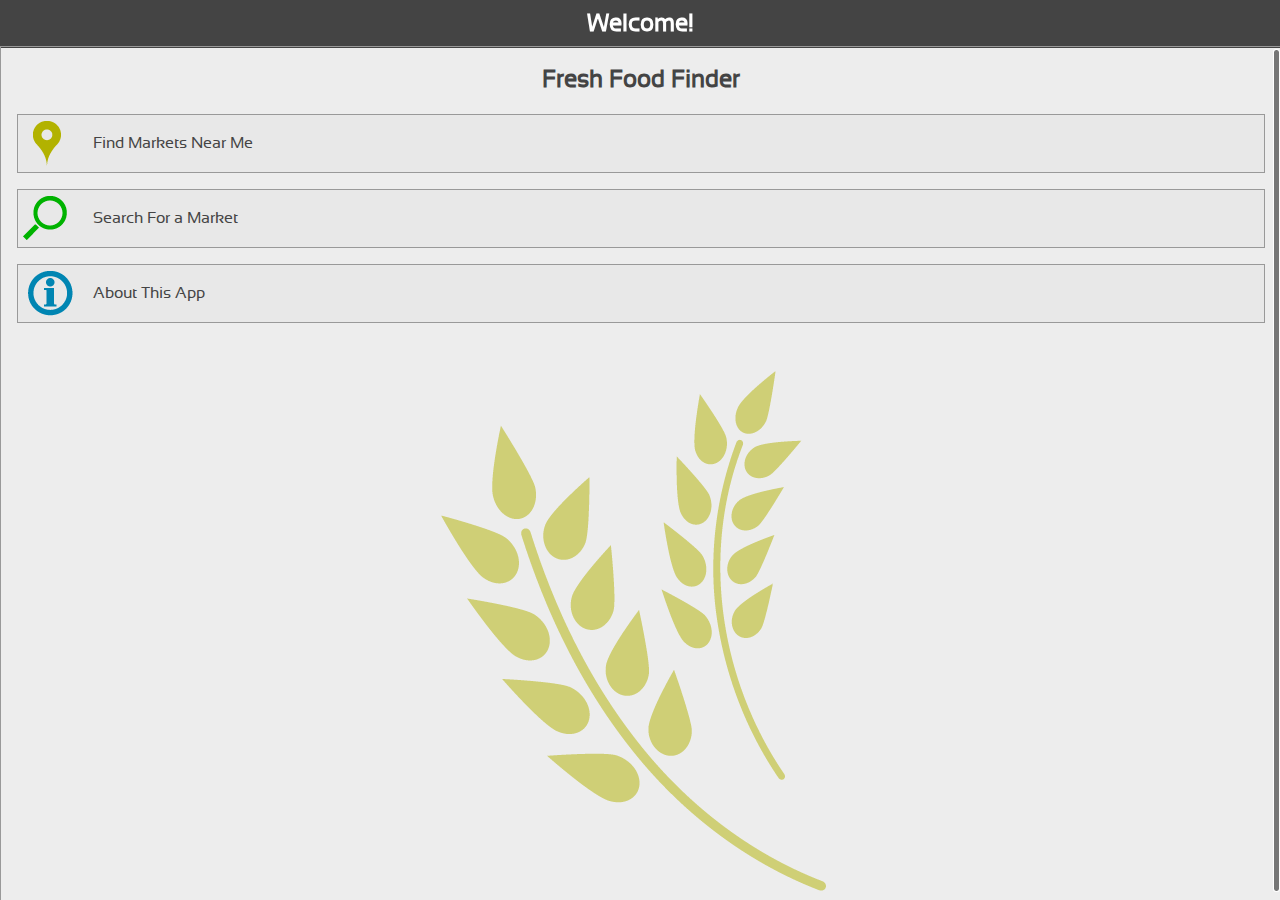
==== index.html @ 046ae22e "all" ====
<!DOCTYPE html>
<html>

    <head>
        <title>Fresh Food Finder</title>
        <meta name="viewport" content="initial-scale=1.0; maximum-scale=1.0; minimum-scale=1.0; user-scalable=no;" />

    	<script src="js/libs/jquery-1.7.1.js"></script>
        <script src="js/libs/jquery.animate-enhanced.js"></script>
    	<script src="js/libs/iscroll.js"></script>
    	<script src="js/libs/noClickDelay.js"></script>
    	<script src="js/libs/mustache.js"></script>
    	
        <link rel="stylesheet" href="js/libs/leaflet/leaflet.css" />
        <!--[if lte IE 8]>
            <link rel="stylesheet" href="js/libs/leaflet/leaflet.ie.css" />
        <![endif]-->
        
        <script src="js/libs/leaflet/leaflet.js"></script>
    	
    	<link rel="stylesheet" href="js/viewnavigator/viewnavigator.css" type="text/css" />
    	<script src="js/viewnavigator/viewnavigator.js"></script>
    	
    	<link rel="stylesheet" href="js/libs/css/activityIndicator.css" type="text/css" />
        
    	<script src="cordova-2.0.0.js"></script> 
        <script src="js/viewAssembler.js"></script>
        <script src="js/application.js"></script>
        
        <link rel="stylesheet" href="assets/fonts/sansation/stylesheet.css" type="text/css" charset="utf-8">
        <link rel="stylesheet" href="assets/styles.css" type="text/css" charset="utf-8">
        
        
    </head>

    <body></body>

</html>
---- js/libs/leaflet/leaflet.css ----
/* required styles */

.leaflet-map-pane,
.leaflet-tile,
.leaflet-marker-icon,
.leaflet-marker-shadow,
.leaflet-tile-pane,
.leaflet-overlay-pane,
.leaflet-shadow-pane,
.leaflet-marker-pane,
.leaflet-popup-pane,
.leaflet-overlay-pane svg,
.leaflet-zoom-box,
.leaflet-image-layer { /* TODO optimize classes */
	position: absolute;
	}
.leaflet-container {
	overflow: hidden;
	}
.leaflet-tile-pane, .leaflet-container {
	-webkit-transform: translate3d(0,0,0);
	}
.leaflet-tile,
.leaflet-marker-icon,
.leaflet-marker-shadow {
	-moz-user-select: none;
	-webkit-user-select: none;
	user-select: none;
	}
.leaflet-marker-icon,
.leaflet-marker-shadow {
	display: block;
	}
.leaflet-clickable {
	cursor: pointer;
	}
.leaflet-container img {
	max-width: none !important;
	}

.leaflet-tile-pane { z-index: 2; }

.leaflet-objects-pane { z-index: 3; }
.leaflet-overlay-pane { z-index: 4; }
.leaflet-shadow-pane { z-index: 5; }
.leaflet-marker-pane { z-index: 6; }
.leaflet-popup-pane { z-index: 7; }

.leaflet-zoom-box {
	width: 0;
	height: 0;
	}

.leaflet-tile {
	visibility: hidden;
	}
.leaflet-tile-loaded {
	visibility: inherit;
	}

a.leaflet-active {
	outline: 2px solid orange;
	}


/* Leaflet controls */

.leaflet-control {
	position: relative;
	z-index: 7;
	}
.leaflet-top,
.leaflet-bottom {
	position: absolute;
	}
.leaflet-top {
	top: 0;
	}
.leaflet-right {
	right: 0;
	}
.leaflet-bottom {
	bottom: 0;
	}
.leaflet-left {
	left: 0;
	}
.leaflet-control {
	float: left;
	clear: both;
	}
.leaflet-right .leaflet-control {
	float: right;
	}
.leaflet-top .leaflet-control {
	margin-top: 10px;
	}
.leaflet-bottom .leaflet-control {
	margin-bottom: 10px;
	}
.leaflet-left .leaflet-control {
	margin-left: 10px;
	}
.leaflet-right .leaflet-control {
	margin-right: 10px;
	}

.leaflet-control-zoom, .leaflet-control-layers {
	-moz-border-radius: 7px;
	-webkit-border-radius: 7px;
	border-radius: 7px;
	}
.leaflet-control-zoom {
	padding: 5px;
	background: rgba(0, 0, 0, 0.25);
	}
.leaflet-control-zoom a {
	background-color: rgba(255, 255, 255, 0.75);
	}
.leaflet-control-zoom a, .leaflet-control-layers a {
	background-position: 50% 50%;
	background-repeat: no-repeat;
	display: block;
	}
.leaflet-control-zoom a {
	-moz-border-radius: 4px;
	-webkit-border-radius: 4px;
	border-radius: 4px;
	width: 19px;
	height: 19px;
	}
.leaflet-control-zoom a:hover {
	background-color: #fff;
	}
.leaflet-big-buttons .leaflet-control-zoom a {
	width: 27px;
	height: 27px;
	}
.leaflet-control-zoom-in {
	background-image: url(images/zoom-in.png);
	margin-bottom: 5px;
	}
.leaflet-control-zoom-out {
	background-image: url(images/zoom-out.png);
	}

.leaflet-control-layers {
	-moz-box-shadow: 0 0 7px #999;
	-webkit-box-shadow: 0 0 7px #999;
	box-shadow: 0 0 7px #999;

	background: #f8f8f9;
	}
.leaflet-control-layers a {
	background-image: url(images/layers.png);
	width: 36px;
	height: 36px;
	}
.leaflet-big-buttons .leaflet-control-layers a {
	width: 44px;
	height: 44px;
	}
.leaflet-control-layers .leaflet-control-layers-list,
.leaflet-control-layers-expanded .leaflet-control-layers-toggle {
	display: none;
	}
.leaflet-control-layers-expanded .leaflet-control-layers-list {
	display: block;
	position: relative;
	}
.leaflet-control-layers-expanded {
	padding: 6px 10px 6px 6px;
	font: 12px/1.5 "Helvetica Neue", Arial, Helvetica, sans-serif;
	color: #333;
	background: #fff;
	}
.leaflet-control-layers input {
	margin-top: 2px;
	position: relative;
	top: 1px;
	}
.leaflet-control-layers label {
	display: block;
	}
.leaflet-control-layers-separator {
	height: 0;
	border-top: 1px solid #ddd;
	margin: 5px -10px 5px -6px;
	}

.leaflet-container .leaflet-control-attribution {
	margin: 0;
	padding: 0 5px;

	font: 11px/1.5 "Helvetica Neue", Arial, Helvetica, sans-serif;
	color: #333;

	background-color: rgba(255, 255, 255, 0.7);

	-moz-box-shadow: 0 0 7px #ccc;
	-webkit-box-shadow: 0 0 7px #ccc;
	box-shadow: 0 0 7px #ccc;
	}


/* Fade animations */

.leaflet-fade-anim .leaflet-tile {
	opacity: 0;

	-webkit-transition: opacity 0.2s linear;
	-moz-transition: opacity 0.2s linear;
	-o-transition: opacity 0.2s linear;
	transition: opacity 0.2s linear;
	}
.leaflet-fade-anim .leaflet-tile-loaded {
	opacity: 1;
	}

.leaflet-fade-anim .leaflet-popup {
	opacity: 0;

	-webkit-transition: opacity 0.2s linear;
	-moz-transition: opacity 0.2s linear;
	-o-transition: opacity 0.2s linear;
	transition: opacity 0.2s linear;
	}
.leaflet-fade-anim .leaflet-map-pane .leaflet-popup {
	opacity: 1;
	}

.leaflet-zoom-anim .leaflet-tile {
	-webkit-transition: none;
	-moz-transition: none;
	-o-transition: none;
	transition: none;
	}

.leaflet-zoom-anim .leaflet-objects-pane {
	visibility: hidden;
	}


/* Popup layout */

.leaflet-popup {
	position: absolute;
	text-align: center;
	-webkit-transform: translate3d(0,0,0);
	}
.leaflet-popup-content-wrapper {
	padding: 1px;
	text-align: left;
	}
.leaflet-popup-content {
	margin: 19px;
	}
.leaflet-popup-tip-container {
	margin: 0 auto;
	width: 40px;
	height: 16px;
	position: relative;
	overflow: hidden;
	}
.leaflet-popup-tip {
	width: 15px;
	height: 15px;
	padding: 1px;

	margin: -8px auto 0;

	-moz-transform: rotate(45deg);
	-webkit-transform: rotate(45deg);
	-ms-transform: rotate(45deg);
	-o-transform: rotate(45deg);
	transform: rotate(45deg);
	}
.leaflet-popup-close-button {
	position: absolute;
	top: 9px;
	right: 9px;

	width: 10px;
	height: 10px;

	overflow: hidden;
	}
.leaflet-popup-content p {
	margin: 18px 0;
	}


/* Visual appearance */

.leaflet-container {
	background: #ddd;
	}
.leaflet-container a {
	color: #0078A8;
	}
.leaflet-zoom-box {
	border: 2px dotted #05f;
	background: white;
	opacity: 0.5;
	}
.leaflet-popup-content-wrapper, .leaflet-popup-tip {
	background: white;

	box-shadow: 0 1px 10px #888;
	-moz-box-shadow: 0 1px 10px #888;
	 -webkit-box-shadow: 0 1px 14px #999;
	}
.leaflet-popup-content-wrapper {
	-moz-border-radius: 20px;
	-webkit-border-radius: 20px;
	border-radius: 20px;
	}
.leaflet-popup-content {
	font: 12px/1.4 "Helvetica Neue", Arial, Helvetica, sans-serif;
	}
.leaflet-popup-close-button {
	background: white url(images/popup-close.png);
	}
---- js/libs/leaflet/leaflet.ie.css ----
.leaflet-tile {
	filter: inherit;
	}

.leaflet-vml-shape {
	width: 1px;
	height: 1px;
	}
.lvml {
	behavior: url(#default#VML); 
	display: inline-block; 
	position: absolute;
	}
	
.leaflet-control {
	display: inline;
	}

.leaflet-popup-tip {
	width: 21px;
	_width: 27px;
	margin: 0 auto;
	_margin-top: -3px;
	
	filter: progid:DXImageTransform.Microsoft.Matrix(M11=0.70710678, M12=0.70710678, M21=-0.70710678, M22=0.70710678);
	-ms-filter: "progid:DXImageTransform.Microsoft.Matrix(M11=0.70710678, M12=0.70710678, M21=-0.70710678, M22=0.70710678)";
	}
.leaflet-popup-tip-container {
	margin-top: -1px;
	}
.leaflet-popup-content-wrapper, .leaflet-popup-tip {
	border: 1px solid #bbb;
	}

.leaflet-control-zoom {
	filter: progid:DXImageTransform.Microsoft.gradient(startColorStr='#3F000000',EndColorStr='#3F000000');
	}
.leaflet-control-zoom a {
	background-color: #eee;
	}
.leaflet-control-zoom a:hover {
	background-color: #fff;
	}
.leaflet-control-layers-toggle {
	}
.leaflet-control-attribution, .leaflet-control-layers {
	background: white;
	}
---- js/viewnavigator/viewnavigator.css ----
/*
THIS SOFTWARE IS PROVIDED BY ANDREW M. TRICE ''AS IS'' AND ANY EXPRESS OR IMPLIED
WARRANTIES, INCLUDING, BUT NOT LIMITED TO, THE IMPLIED WARRANTIES OF MERCHANTABILITY AND
FITNESS FOR A PARTICULAR PURPOSE ARE DISCLAIMED. IN NO EVENT SHALL ANDREW M. TRICE OR
CONTRIBUTORS BE LIABLE FOR ANY DIRECT, INDIRECT, INCIDENTAL, SPECIAL, EXEMPLARY, OR
CONSEQUENTIAL DAMAGES (INCLUDING, BUT NOT LIMITED TO, PROCUREMENT OF SUBSTITUTE GOODS OR
SERVICES; LOSS OF USE, DATA, OR PROFITS; OR BUSINESS INTERRUPTION) HOWEVER CAUSED AND ON
ANY THEORY OF LIABILITY, WHETHER IN CONTRACT, STRICT LIABILITY, OR TORT (INCLUDING
NEGLIGENCE OR OTHERWISE) ARISING IN ANY WAY OUT OF THE USE OF THIS SOFTWARE, EVEN IF
ADVISED OF THE POSSIBILITY OF SUCH DAMAGE.
*/


.viewNavigator_root {
	width:100%;
	height:100%;
	background-color:666666;
	overflow:hidden;
}

.viewNavigator_header {
	position:absolute;
	width:100%;
	height:46px;
	overflow:hide;
	padding:0px;
}

.viewNavigator_header_backlink {
	position:absolute;
	top:0px;
	left:0px;
	z-index:2;
	
	white-space: nowrap;
    overflow: hidden;
    text-overflow: ellipsis;
    -o-text-overflow: ellipsis;
    
    max-width:30%;
}

.viewNavigator_header_title {

	position:absolute;
	top:12px;
	left:0%;
	right:0%;
	margin-left:auto;
	margin-right:auto;
	text-align:center;
	font-weight: bold;
	color: #FFFFFF;
	white-space: nowrap;
    overflow: hidden;
    text-overflow: ellipsis;
    -o-text-overflow: ellipsis;
    
    max-width:48%;
}

.viewNavigator_headerContent {

    backface-visibility: hidden;
	-webkit-backface-visibility: hidden;
	
	transform: translate3d(0,0,0);
	-webkit-transform: translate3d(0,0,0);

	position:absolute;
}

.viewNavigator_content {
	position:absolute;
	top:46px;
	left:0px;
	right:0px;
	bottom:0px;
	overflow:hidden;
	
   backface-visibility: hidden;
	-webkit-backface-visibility: hidden;
    -webkit-transform:translate3d(0,0,0);
}


/* ANDROID BUG WORKAROUND */
.viewNavigator_content select {
	overflow:auto;
	position:relative;
    backface-visibility: auto;
	-webkit-backface-visibility: auto;
}

/*
.viewNavigator_content div {

    backface-visibility: visible;
    -webkit-backface-visibility: visible;
    -webkit-transform: translate3d(0,0,0);
}*/

.viewNavigator_contentHolder {
	position:absolute;
	top:0px;
	left:0px;
	right:0px;
	bottom:0px;
	background-color:white;
	overflow:auto;
	padding:0px;
	margin:0px;
    overflow: hidden;
	-webkit-overflow-scrolling : touch;
	min-width:100%;
	min-height:100%

    backface-visibility: hidden;
	-webkit-backface-visibility: hidden;

}

.viewNavigator_backface {
/*    backface-visibility: hidden;
	-webkit-backface-visibility: hidden;
*/
}

.viewNavigator_backButtonPosition {
	position:absolute;
	left: 5px;
	top: .6em;
}

.viewNavigator_backButton
{
	cursor:pointer;
	display: inline-block;
	white-space: nowrap;
	background-color: #ccc;
	border-radius: .2em;
	padding: 4px 10px;
	box-shadow: 0 0 1px 1px rgba(255,255,255,.8) inset, 0 1px 0 rgba(0,0,0,.3);
}

.viewNavigator_backButton:active
{
	background-color: #ddd;
}
---- js/libs/css/activityIndicator.css ----
.activityIndicator {
	height: 40px;
	width: 40px;
	-webkit-background-size: 40px 40px;
	margin: 0px auto;
	background-image: url("[data-uri]");
	-webkit-animation-duration: 1s;
	-webkit-animation-iteration-count: infinite;
	-webkit-animation-timing-function: linear;
	-webkit-animation-name: spinnerAnim;
}
@-webkit-keyframes spinnerAnim {
	0% { -webkit-transform: rotate(0deg); }
	100% { -webkit-transform: rotate(360deg); }
}
---- assets/fonts/sansation/stylesheet.css ----
/* Generated by Font Squirrel (http://www.fontsquirrel.com) on May 11, 2012 12:44:10 PM America/New_York */



@font-face {
    font-family: 'SansationRegular';
    src: url('Sansation_Regular-webfont.eot');
    src: url('Sansation_Regular-webfont.eot?#iefix') format('embedded-opentype'),
         url('Sansation_Regular-webfont.woff') format('woff'),
         url('Sansation_Regular-webfont.ttf') format('truetype'),
         url('Sansation_Regular-webfont.svg#SansationRegular') format('svg');
    font-weight: normal;
    font-style: normal;

}

@font-face {
    font-family: 'SansationLight';
    src: url('Sansation_Light-webfont.eot');
    src: url('Sansation_Light-webfont.eot?#iefix') format('embedded-opentype'),
         url('Sansation_Light-webfont.woff') format('woff'),
         url('Sansation_Light-webfont.ttf') format('truetype'),
         url('Sansation_Light-webfont.svg#SansationLight') format('svg');
    font-weight: normal;
    font-style: normal;

}

@font-face {
    font-family: 'SansationBold';
    src: url('Sansation_Bold-webfont.eot');
    src: url('Sansation_Bold-webfont.eot?#iefix') format('embedded-opentype'),
         url('Sansation_Bold-webfont.woff') format('woff'),
         url('Sansation_Bold-webfont.ttf') format('truetype'),
         url('Sansation_Bold-webfont.svg#SansationBold') format('svg');
    font-weight: normal;
    font-style: normal;

}

@font-face {
    font-family: 'SansationLightLightItalic';
    src: url('Sansation_Light_Italic-webfont.eot');
    src: url('Sansation_Light_Italic-webfont.eot?#iefix') format('embedded-opentype'),
         url('Sansation_Light_Italic-webfont.woff') format('woff'),
         url('Sansation_Light_Italic-webfont.ttf') format('truetype'),
         url('Sansation_Light_Italic-webfont.svg#SansationLightLightItalic') format('svg');
    font-weight: normal;
    font-style: normal;

}

@font-face {
    font-family: 'SansationItalic';
    src: url('Sansation_Italic-webfont.eot');
    src: url('Sansation_Italic-webfont.eot?#iefix') format('embedded-opentype'),
         url('Sansation_Italic-webfont.woff') format('woff'),
         url('Sansation_Italic-webfont.ttf') format('truetype'),
         url('Sansation_Italic-webfont.svg#SansationItalic') format('svg');
    font-weight: normal;
    font-style: normal;

}

@font-face {
    font-family: 'SansationBoldItalic';
    src: url('Sansation_Bold_Italic-webfont.eot');
    src: url('Sansation_Bold_Italic-webfont.eot?#iefix') format('embedded-opentype'),
         url('Sansation_Bold_Italic-webfont.woff') format('woff'),
         url('Sansation_Bold_Italic-webfont.ttf') format('truetype'),
         url('Sansation_Bold_Italic-webfont.svg#SansationBoldItalic') format('svg');
    font-weight: normal;
    font-style: normal;

}
---- assets/styles.css ----
* {
-webkit-touch-callout: none;
-webkit-user-select: none;
}

input,
textarea {
	-webkit-touch-callout: auto;
	-webkit-user-select: auto;
}

body {
	position:absolute;
	top:0px;
	bottom:0px;
	left:0px;
	right:0px;
	overflow: hidden;
	padding: 0px;
	margin: 0px;
	background-color:#555;
}
* {
    font-family:'SansationRegular', Arial, sans-serif;
    letter-spacing: 0;
    -webkit-tap-highlight-color: rgba(0, 0, 0, 0); 
}



.subtext {
    font-size:0.85em;
    font-color: #888;
}

.data-list {
	-webkit-touch-callout: none;
	-webkit-user-select: none;
	-khtml-user-select: none;
	-moz-user-select: none;
	-ms-user-select: none;
	user-select: none;
	overflow: hidden;
	position:relative;
	background-color: #EDEDED;
	min-height:100%;
	
	
    backface-visibility: hidden;
	-webkit-backface-visibility: hidden;
}

.data-list ul,
.data-list li {
	padding:0;
	margin:0;
	border:none;
}


.data-list ul {
	display:block;
	width:100%;
	width:100%;
	max-width:100%;
}

.data-list li {
    cursor:pointer;
    font-size:1em;
	padding:1em;
	padding-left:1em;
	padding-right:1px;
	display:block;
	border-top:1px solid #fff;
	border-bottom:1px solid #CCC;
	
    background-image:url('graphics/more_disclosure.png');
    background-position:right center;
    background-repeat:no-repeat;
}

.listSelected {
	color:#333;
	border-top:1px solid #094C99;
	background-color: #D9D900;
}


/*ViewNavigator Styles*/

.viewNavigator_header {
    background:#444;
    color:#444;
}

.viewNavigator_header_title {
    color:#white;
    font-size:1.5em;
    max-width:65%;
}

.viewNavigator_backButton {
    position:absolute;
    top:5px;
    left:5px;
    width:40px;
    color: rgba(0,0,0,0);
    height:35px;
    box-shadow: 0 0 0 0;
    background: #DEDEDE;
    border:1px solid #999;
    padding:0px;
    border-radius:0px;
    background-image:url('graphics/back_arrow.png');
    background-position: 3px center;
    background-repeat:no-repeat;
}

@media only screen and (min-width:760px) {
    .viewNavigator_backButton {
        text-align:right;
        vertical-align:middle;
        padding-right:10px;
        padding-left:50px;
        padding-top:9px;
        height:26px;
        color: #444;
    }
}

.viewNavigator_backButton:active {
    background-color: #D9D900;
}

.viewNavigator_content {
    border-top:1px solid #999;
    background:#999;
    color:#444;
}

.viewNavigator_contentHolder {
    color:#444;
    background:#999;
    border-left:1px solid #999;
    border-right:1px solid #999;
}

.viewNavigator_contentHolder > div:first-child {
    min-height:100%;
    background:#EDEDED;
    /*background-image:url('graphics/wheat_bg.png');
    background-position: top left;
    background-repeat:repeat;*/
    border-bottom:1px solid #444;
    border-top:1px solid #444;
}


/*APPLICATION VIEWS*/

.right {
    position:absolute;
    right:0.75em;
    top:0.5em;
}

.padded {
    padding:1em;
}

.button {
    padding:.5em;
    cursor:pointer;
    border:1px solid #999;
    background-color: #AAA;
    color: white;
    text-decoration:none;
}

.button:active {
    background-color: #D9D900;
}

.heading {
    background-color: #fff;
    color:#444;
    border-bottom:1px solid #999;
    backface-visibility: hidden;
	-webkit-backface-visibility: hidden;
    -webkit-transform:translate3d(0,0,0);
}

.warning {
    background-color: #F2DEDE;
    color:#B94A48;
    border:1px solid #EED3D7;
}

#defaultView {
    background-image:url('graphics/wheat_bg_nocolor.png');
    background-position: bottom center;
    background-repeat:no-repeat;
}



@media only screen and (min-width:760px) {
    #defaultView {
        background-image:url('graphics/wheat_bg.png');
    }
}

#aboutView h2,
#defaultView h2 {
    display:block;
    padding:0em;
    text-align:center;
}
#aboutView div,
#defaultView div {
    display:block;
    padding:1em;
    padding-top:0em;
}

#defaultView a {
    height:100%;
    display:block;
    border:1px solid #999;
    padding:1.25em;
    text-decoration: none;
    color:#444;
    font-size:1em;
    background:rgba(230,230,230,0.85);
}

#defaultView a:active {
    background-color:#D9D900;
}

#defaultView #nearMe {
    padding-left:75px;
    background-image:url('graphics/map_marker.png');
    background-position: 15px center;
    background-repeat:no-repeat;
}

#defaultView #search {
    padding-left:75px;
    background-image:url('graphics/search.png');
    background-position: 5px center;
    background-repeat:no-repeat;
}

#defaultView #about {
    padding-left:75px;
    background-image:url('graphics/info.png');
    background-position: 10px center;
    background-repeat:no-repeat;
}


#findMarketsNearMeView {
}

#aboutView {
    padding:1em;
    padding-top:0em;
	
    backface-visibility: hidden;
	-webkit-backface-visibility: hidden;
	
	transform: translate3d(0,0,0);
	-webkit-transform: translate3d(0,0,0);
}

#searchView {
    padding:1.25em;
}

.leaflet-popup-content {
    font-size:1em;
    margin:05.em;
    text-align:center;
}

.leaflet-popup-content a {
    background:none;
    border:none;
    text-align:center;
}

#marketDetailsView {
    padding:1.0em;
}


#marketDetailsView h2 {
    padding:0em;
    margin:0em;
}

.paragraph {
    margin:0px;
    margin-bottom:1em;
    border-top:1px solid #CCC;
    padding-top:1em;
}

.paragraph_noborder {
    margin:0px;
    margin-bottom:1em;
    border: none;
    padding-top:1em;
}

.amenities {
    min-height:30px;
    font-size: 1.25em;
    padding-top:0.25em;
    padding-left:62px;
    background-repeat:no-repeat;
}

#credit_cards {
    background-image:url('graphics/credit_card.png');
    background-position: 10px center;
}

#wic_accepted {
    background-image:url('graphics/family.png');
    background-position: 15px center;
}

#senior {
    background-image:url('graphics/senior.png');
    background-position: 24px center;
}

#snap {
    background-image:url('graphics/snap.png');
    background-position: 20px center;
}

#bakedgoods {
    background-image:url('graphics/bread.png');
    background-position: 10px center;
}

#cheese {
    background-image:url('graphics/cheese.png');
    background-position: 7px center;
}

#arts {
    background-image:url('graphics/arts.png');
    background-position: 12px center;
}

#flowers {
    background-image:url('graphics/flower.png');
    background-position: 15px center;
}

#seafood {
    background-image:url('graphics/fish.png');
    background-position: 7px center;
}

#fruit {
    background-image:url('graphics/fruit.png');
    background-position: 15px center;
}

#herbs {
    background-image:url('graphics/herb.png');
    background-position: 15px center;
}

#vegetables {
    background-image:url('graphics/vegetables.png');
    background-position: 16px center;
}

#honey {
    background-image:url('graphics/honey.png');
    background-position: 17px center;
}

#jams {
    background-image:url('graphics/jams.png');
    background-position: 17px center;
}

#maple {
    background-image:url('graphics/maple.png');
    background-position: 17px center;
}

#nuts {
    background-image:url('graphics/nuts.png');
    background-position: 15px center;
}

#meat {
    background-image:url('graphics/meat.png');
    background-position: 10px center;
}

#plants {
    background-image:url('graphics/plants.png');
    background-position: 18px center;
}

#prepared {
    background-image:url('graphics/prepared.png');
    background-position: 15px center;
}

#soap {
    background-image:url('graphics/soap.png');
    background-position: 10px center;
}




#marketMapView {
    width:100%;
    height:100%;
    position:absolute;
}

#marketMapView #marketMapContainer{
    top:0px;
    bottom:0px;
    left:0px;
    right:0px;
    position:absolute;
}

#marketMapView #footer{
    top:0px;
    height:18px;
    right:0px;
    position:absolute;
    padding:1em;
    padding-right:0.5em;
	z-index:99;
}

#search_state {
    font-size:1.25em;
    width:100%;
}


#search_searchPhrase {
    width:96%; 
    font-size:1.25em;
}

#searchButton {
    padding-left:2em;
    padding-right:2em;
}

input[type='checkbox'] { 
    width:2em;
    height:2em;
}

label {
    font-size: .8em;
    padding:.25em;
}

.searchfilter{
    padding:.25em;
}

.searchfilter .amenities {
    font-size: 1em;
}

#geoError{
    padding:1.25em;
}
#geoError div {
    padding:1.25em;
    padding-top:0px;
}
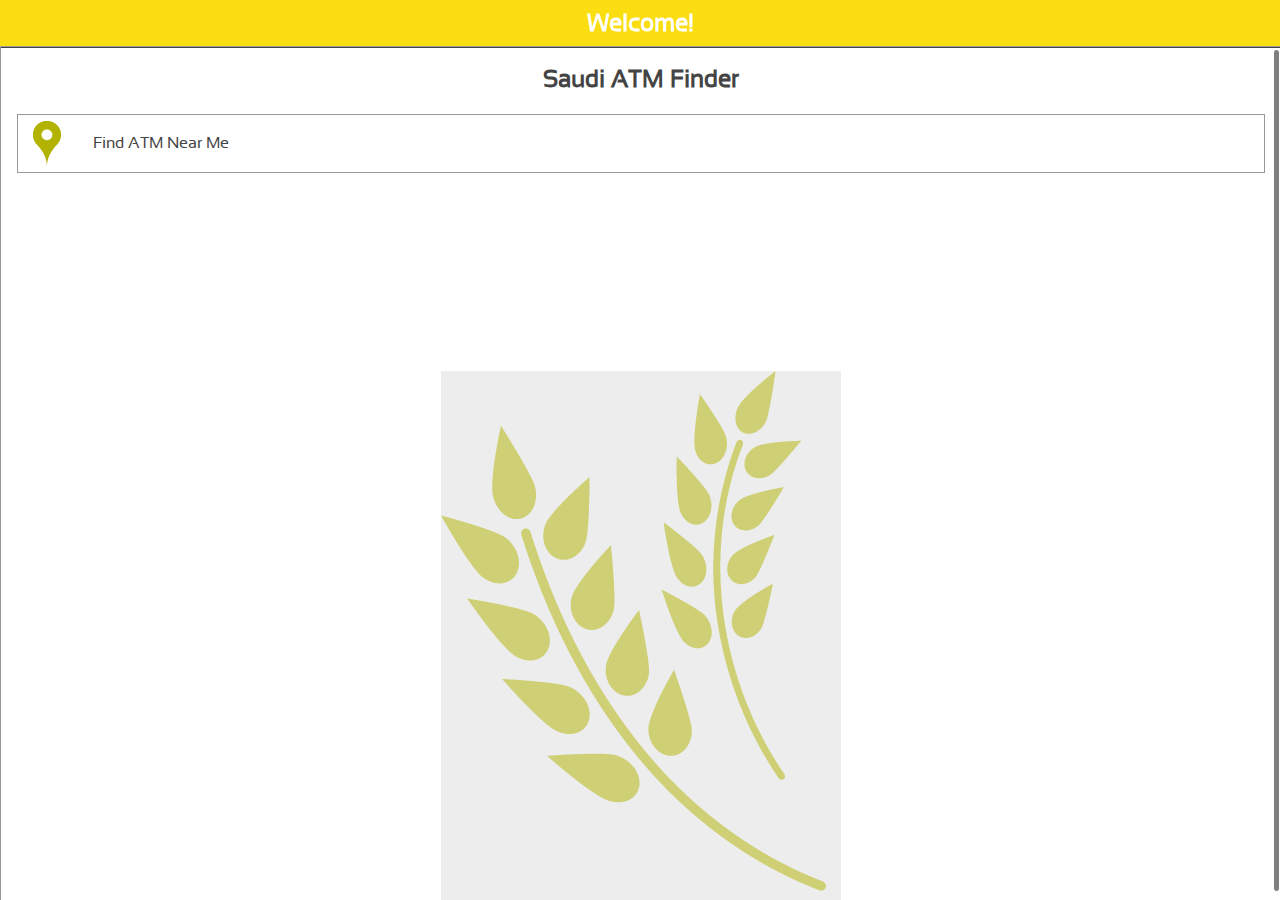
==== commit fc5c9d11: "all" ====
--- a/index.html
+++ b/index.html
@@ -2,7 +2,7 @@
 <html>
 
     <head>
-        <title>Fresh Food Finder</title>
+        <title>Saudi ATM Finder</title>
         <meta name="viewport" content="initial-scale=1.0; maximum-scale=1.0; minimum-scale=1.0; user-scalable=no;" />
 
     	<script src="js/libs/jquery-1.7.1.js"></script>
@@ -23,7 +23,7 @@
     	
     	<link rel="stylesheet" href="js/libs/css/activityIndicator.css" type="text/css" />
         
-    	<script src="cordova-2.0.0.js"></script> 
+    	<script src="cordova.js"></script> 
         <script src="js/viewAssembler.js"></script>
         <script src="js/application.js"></script>
         
--- a/assets/styles.css
+++ b/assets/styles.css
@@ -45,7 +45,7 @@
 	user-select: none;
 	overflow: hidden;
 	position:relative;
-	background-color: #EDEDED;
+	background-color: #fff;
 	min-height:100%;
 	
 	
@@ -75,8 +75,10 @@
 	padding-left:1em;
 	padding-right:1px;
 	display:block;
-	border-top:1px solid #fff;
-	border-bottom:1px solid #CCC;
+	
+    border-top: 1px solid #fff;
+	
+    border-bottom:1px solid #CCC;
 	
     background-image:url('graphics/more_disclosure.png');
     background-position:right center;
@@ -93,7 +95,7 @@
 /*ViewNavigator Styles*/
 
 .viewNavigator_header {
-    background:#444;
+    background: #fade11;
     color:#444;
 }
 
@@ -111,7 +113,7 @@
     color: rgba(0,0,0,0);
     height:35px;
     box-shadow: 0 0 0 0;
-    background: #DEDEDE;
+    background: #fff;
     border:1px solid #999;
     padding:0px;
     border-radius:0px;
@@ -151,7 +153,7 @@
 
 .viewNavigator_contentHolder > div:first-child {
     min-height:100%;
-    background:#EDEDED;
+    background: white;
     /*background-image:url('graphics/wheat_bg.png');
     background-position: top left;
     background-repeat:repeat;*/
@@ -175,8 +177,8 @@
 .button {
     padding:.5em;
     cursor:pointer;
-    border:1px solid #999;
-    background-color: #AAA;
+    border: 1px solid #000;
+    background-color: #d0b712;
     color: white;
     text-decoration:none;
 }
@@ -235,7 +237,7 @@
     text-decoration: none;
     color:#444;
     font-size:1em;
-    background:rgba(230,230,230,0.85);
+    background: #fff;
 }
 
 #defaultView a:active {
